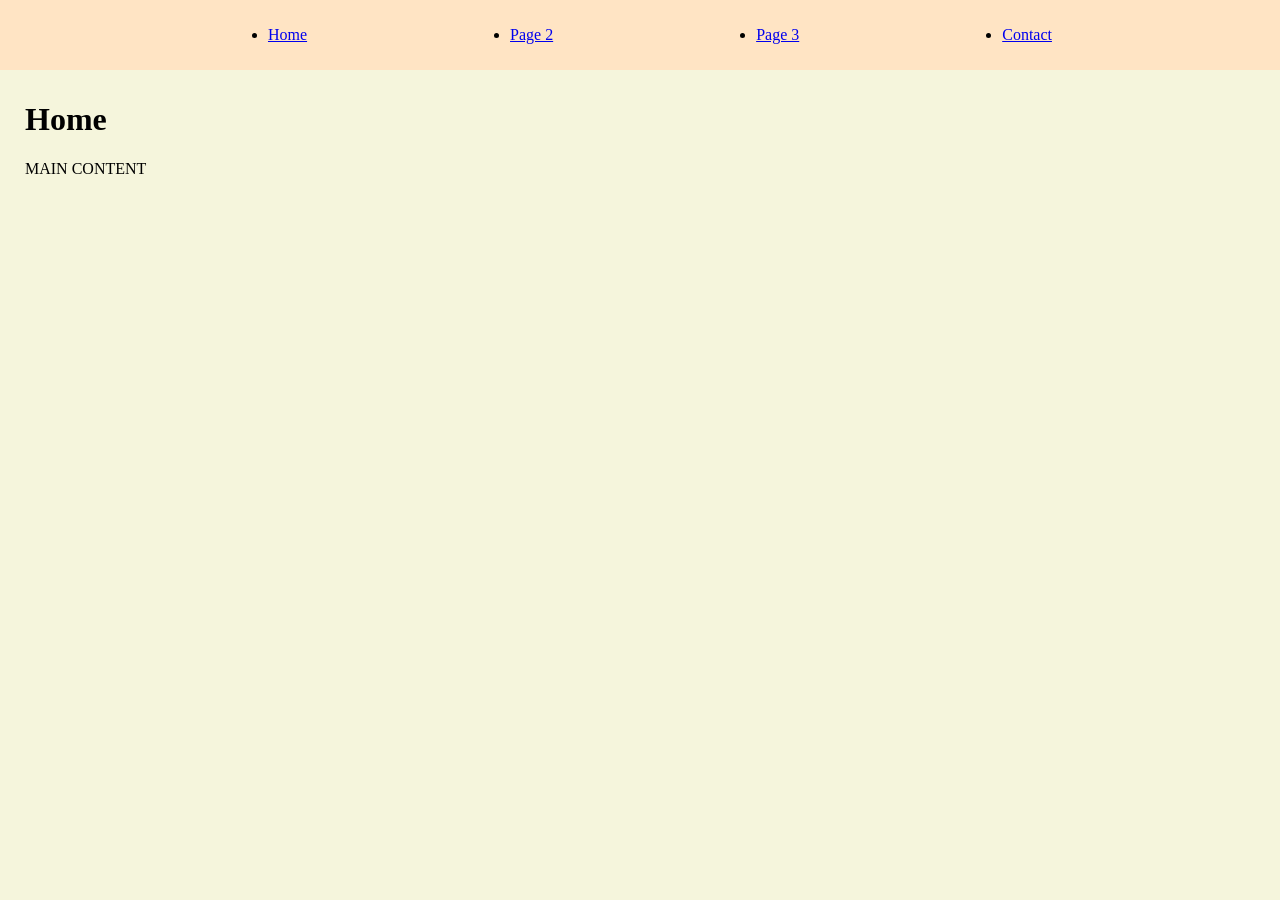
==== index.html @ 7dea6474 "Setup" ====
<!DOCTYPE html>
<html lang="en">
<head>
    <meta charset="UTF-8">
    <meta name="viewport" content="width=device-width, initial-scale=1.0">
    <title>Home</title>
    <link rel="stylesheet" href="styles.css">
</head>

<body>
    <div id="main-container">

        <div class="section" id="navbar">
            <ul>
                <li><a href="index.html">Home</a></li>
                <li><a href="page2.html">Page 2</a></li>
                <li><a href="page3.html">Page 3</a></li>
                <li><a href="contact.html">Contact</a></li>
            </ul>
        </div>

        <div class="section" id="main">
            <h1>Home</h1>
            MAIN CONTENT
        </div>

    </div>
    
</body>
</html>
---- styles.css ----
body {
    background-color: beige;
    margin: 0px;
}

#main-container {
    display: flex;
    flex-flow: column nowrap;
    border: 0px solid black;
}

.section {
    box-sizing: border-box;
    padding: 10px 25px;
}

#navbar {
    background-color: bisque;
}

#navbar>ul {
    display: flex;
    flex-wrap: row wrap;
    justify-content: space-evenly;
    align-items: center;

}

ul>li:last-child {  }

#main {

    
}
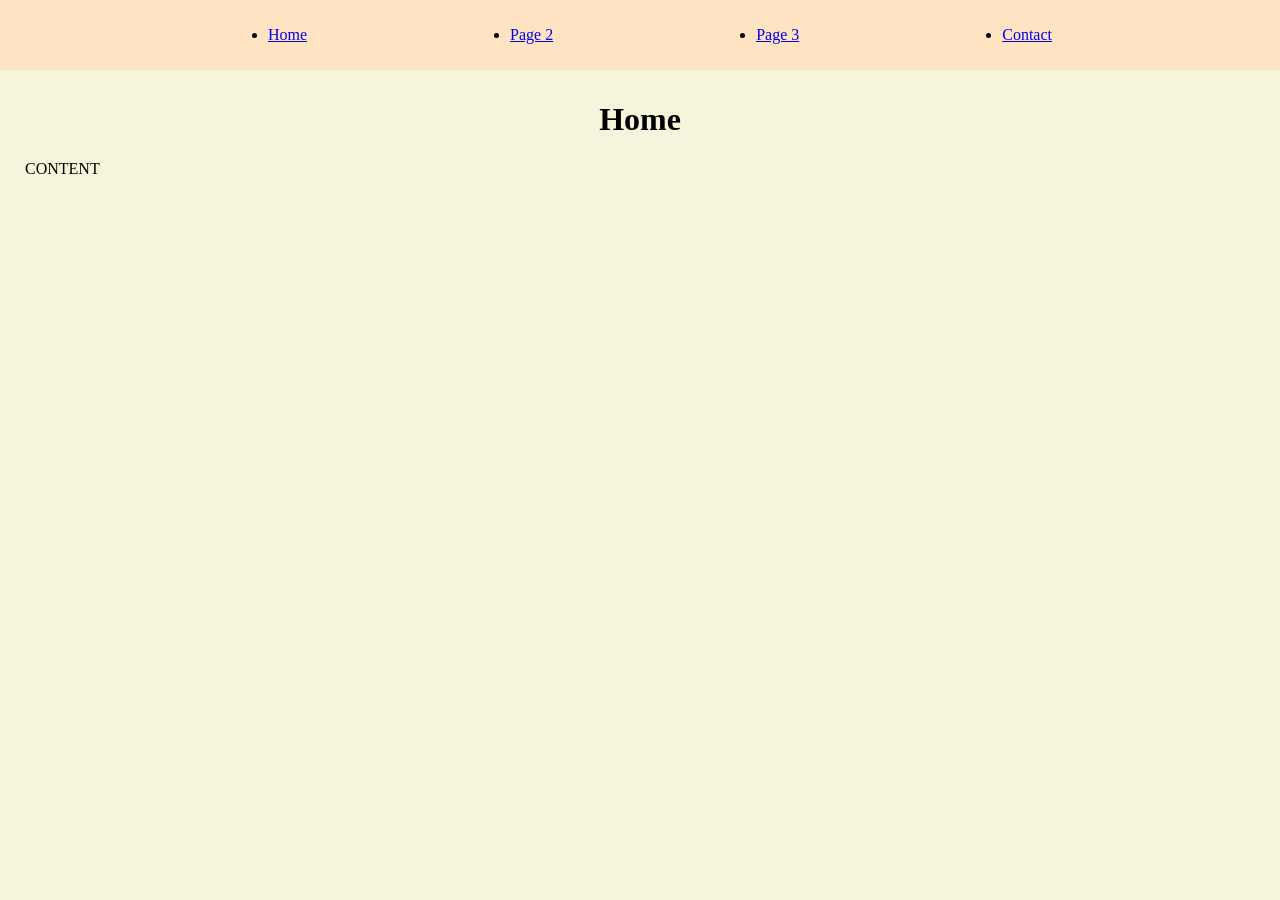
==== commit 959996d1: "Added table" ====
--- a/index.html
+++ b/index.html
@@ -21,7 +21,7 @@
 
         <div class="section" id="main">
             <h1>Home</h1>
-            MAIN CONTENT
+            CONTENT
         </div>
 
     </div>
--- a/styles.css
+++ b/styles.css
@@ -7,6 +7,10 @@
     display: flex;
     flex-flow: column nowrap;
     border: 0px solid black;
+}
+
+h1 {
+    text-align: center;
 }
 
 .section {
